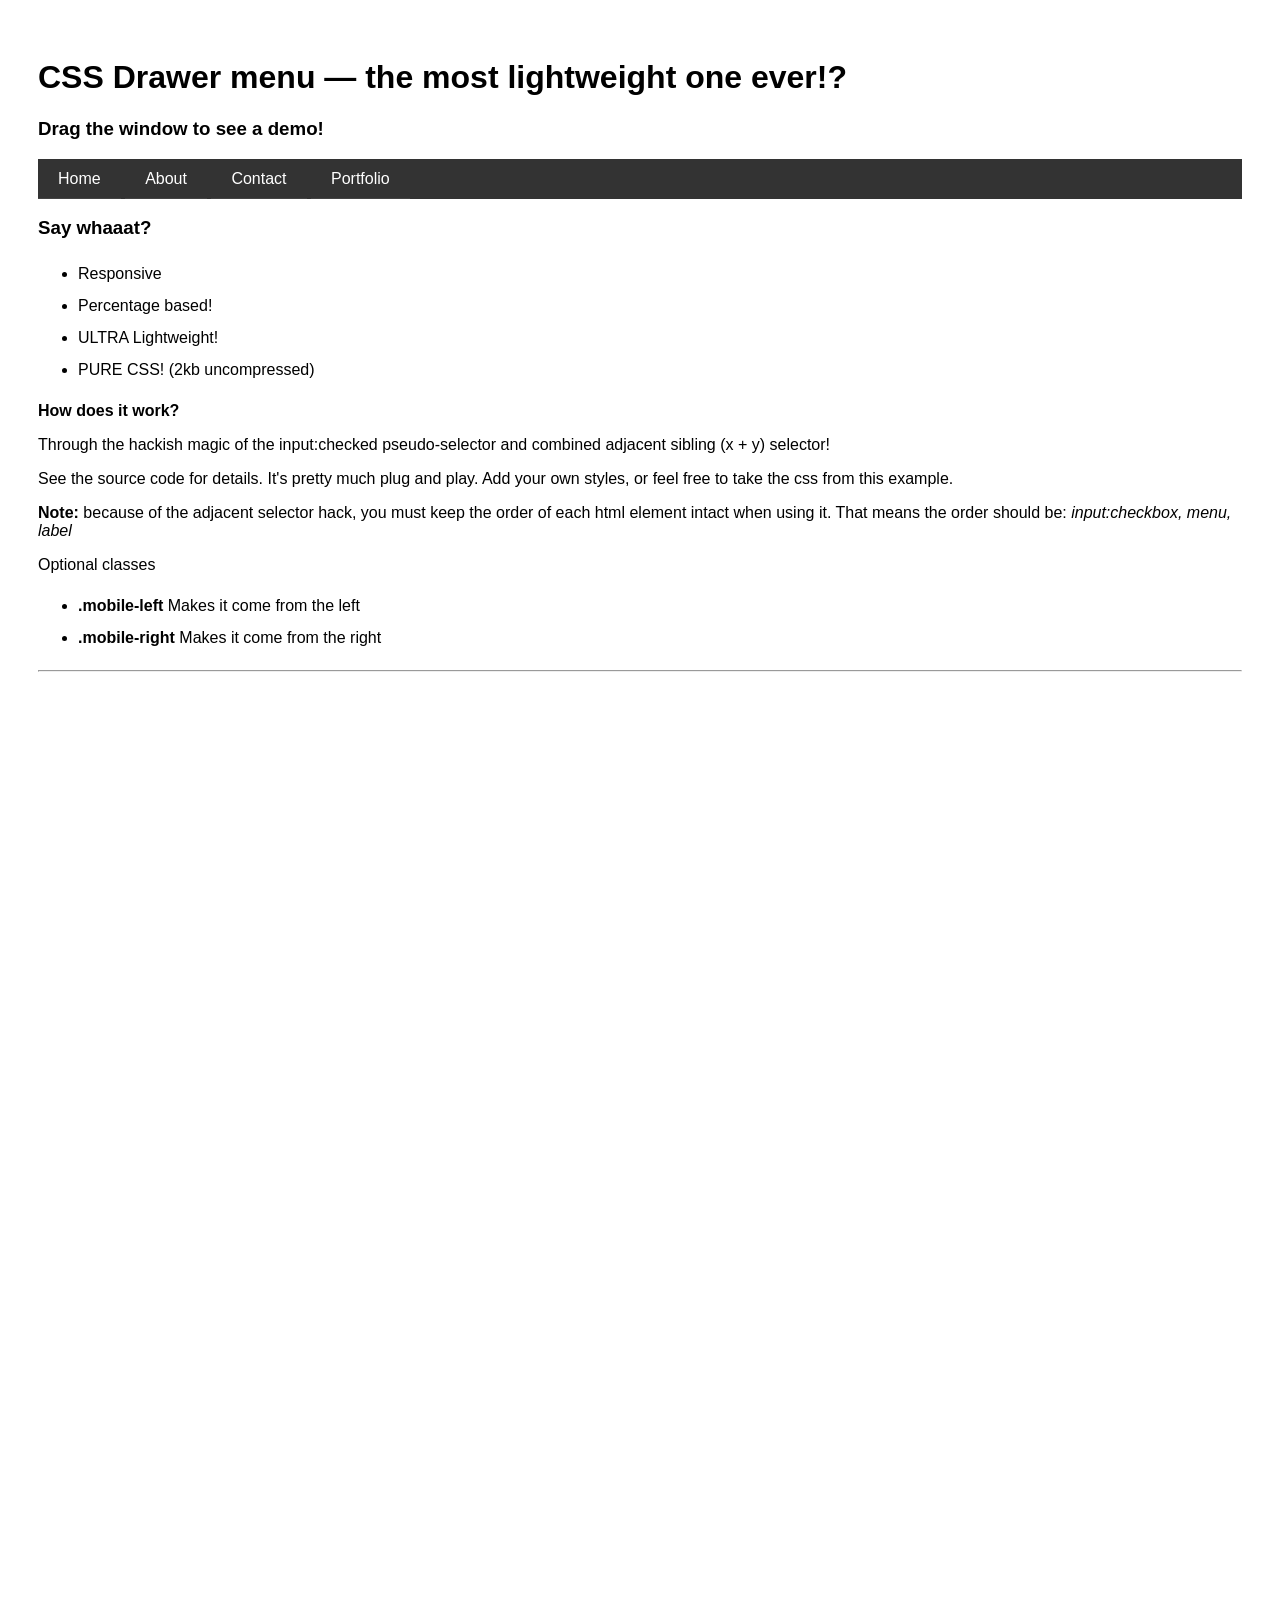
==== index.html @ 436bde03 "Bah... move files into top level for gh-pages" ====
<!doctype html>
<html>
<head>
    <title>CSS Drawer Menu</title>
    <link rel="stylesheet" type="text/css" href="menu.css">
    <style type="text/css">
    * {
        -moz-box-sizing: border-box;
        -webkit-box-sizing: border-box;
        box-sizing: border-box;
    }
    body {
        height: 2000px; /* Testing height */
        font-family: "Franklin Gothic Medium", "Franklin Gothic", "ITC Franklin Gothic", Arial, sans-serif;
        padding: 30px;
    }
    ul li {
        line-height: 2em;
    }
    /* OPTIONAL THEMING */
    .mobile-toggleable-menu {
        background-color: #333;
        color: #fff;
        display: block;
        width: 100%;
        height: 40px;
        padding: 0;
    }
    .mobmenu-toggle {
        background-color: orange;
        color: #fff;
        font-size: 35px;
        text-decoration: none;
        text-align: center;
        font-weight: bold;
        height: 50px;
        line-height: 50px;
    }
    .mobile-toggleable-menu li {
        display: inline-block;
        padding: 0;
        margin: 0;
        height: 40px;
        line-height: 40px;
    }
    .mobile-toggleable-menu li a {
        height: 100%;
        width: 100%;
        display: inline-block;
        border-bottom: 1px solid #444;
        text-decoration: none;
        color: #fff;
        padding: 0 20px;
    }
    .mobile-toggleable-menu li a:hover {
        background-color: #222;
        color: orange;
    }
    .mobmenu-toggle:hover {
        background-color: darkOrange;
    }
    @media screen and (max-width: 500px) {
        .mobile-toggleable-menu li {
            padding: 0;
            text-indent: 20px;
            display: block;
        }
        .mobile-toggleable-menu li a {
            display: block;
        }
        .mobile-menu-toggle-button:checked ~ .mobmenu-toggle {
            background-color: #000;
            color: orange;
            -webkit-transform: rotate(-180deg);
        }
    }
    </style>
</head>
<body>
    <h1>CSS Drawer menu &mdash; the most lightweight one ever!?</h1>
    <h3>Drag the window to see a demo!</h3>
    <nav>
        <input type="checkbox" id="mobile-menu-toggle" class="mobile-menu-toggle mobile-menu-toggle-button">
        <ul id="plain-menu" class="mobile-toggleable-menu mobile-left">
            <li><a href="#">Home</a></li>
            <li><a href="#">About</a></li>
            <li><a href="#">Contact</a></li>
            <li><a href="#">Portfolio</a></li>
        </ul>
        <label class="mobile-left mobmenu-toggle" for="mobile-menu-toggle">+</label>
    </nav>
    <h3>Say whaaat?</h3>
    <ul>
        <li>Responsive</li>
        <li>Percentage based!</li>
        <li>ULTRA Lightweight!</li>
        <li>PURE CSS! (2kb uncompressed)</li>
    </ul>
    <p><strong>How does it work?</strong></p>
    <p>Through the hackish magic of the input:checked pseudo-selector and combined adjacent sibling (x + y) selector!</p>
    <p>See the source code for details. It's pretty much plug and play. Add your own styles, or feel free to take the css from this example.</p>
    <p><strong>Note:</strong> because of the adjacent selector hack, you must keep the order of each html element intact when using it. That means the order should be: <em>input:checkbox, menu, label</em></p>
    <p>Optional classes</p>
    <ul>
        <li><strong>.mobile-left</strong> Makes it come from the left</li>
        <li><strong>.mobile-right</strong> Makes it come from the right</li>
    </ul>
</div>
<hr>
</body>
</html>
---- menu.css ----
.mobmenu-toggle {
    display: none;
}
.mobile-menu-toggle {
    left: -9999px;
    position: absolute;
    top: -9999px;
}
@media screen and (max-width: 480px) { /* <-- Adjust the breakpoints to your liking */
    .mobmenu-toggle,
    .mobile-menu-toggle-button,
    .mobile-toggleable-menu {
        top: 0;
        position: fixed;
        -webkit-transition: all 0.2s;
        -moz-transition: all 0.2s;
        -ms-transition: all 0.2s;
        -o-transition: all 0.2s;
        transition: all 0.2s;
    }
    .mobmenu-toggle {
        left: 0;
        margin: 0;
        display: inline-block;
        width: 15%;
        z-index: 999;
    }
    .mobmenu-toggle:hover {
        cursor: pointer;
    }
    .mobile-toggleable-menu {
        margin: 0;
        width: 85%;
        height: 100%;
        max-height: 100%;
        min-height: 100%;
        z-index: 998;
        overflow: hidden;
    }
    .mobile-toggleable-menu.mobile-left {
        left: -105%;
    }
    .mobile-toggleable-menu.mobile-right {
        right: -105%;
    }
    .mobile-menu-toggle-button:checked ~ .mobmenu-toggle.mobile-right {
        left: 0;
        right: auto;
    }
    .mobile-menu-toggle-button:checked ~ .mobmenu-toggle.mobile-left {
        left: auto;
        right: 0;
    }
    .mobile-menu-toggle-button:checked + .mobile-toggleable-menu.mobile-left {
        width: 85% !important;
        left: 0;
    }
    .mobile-menu-toggle-button:checked + .mobile-toggleable-menu.mobile-right {
        width: 85% !important;
        right: 0;
    }
}
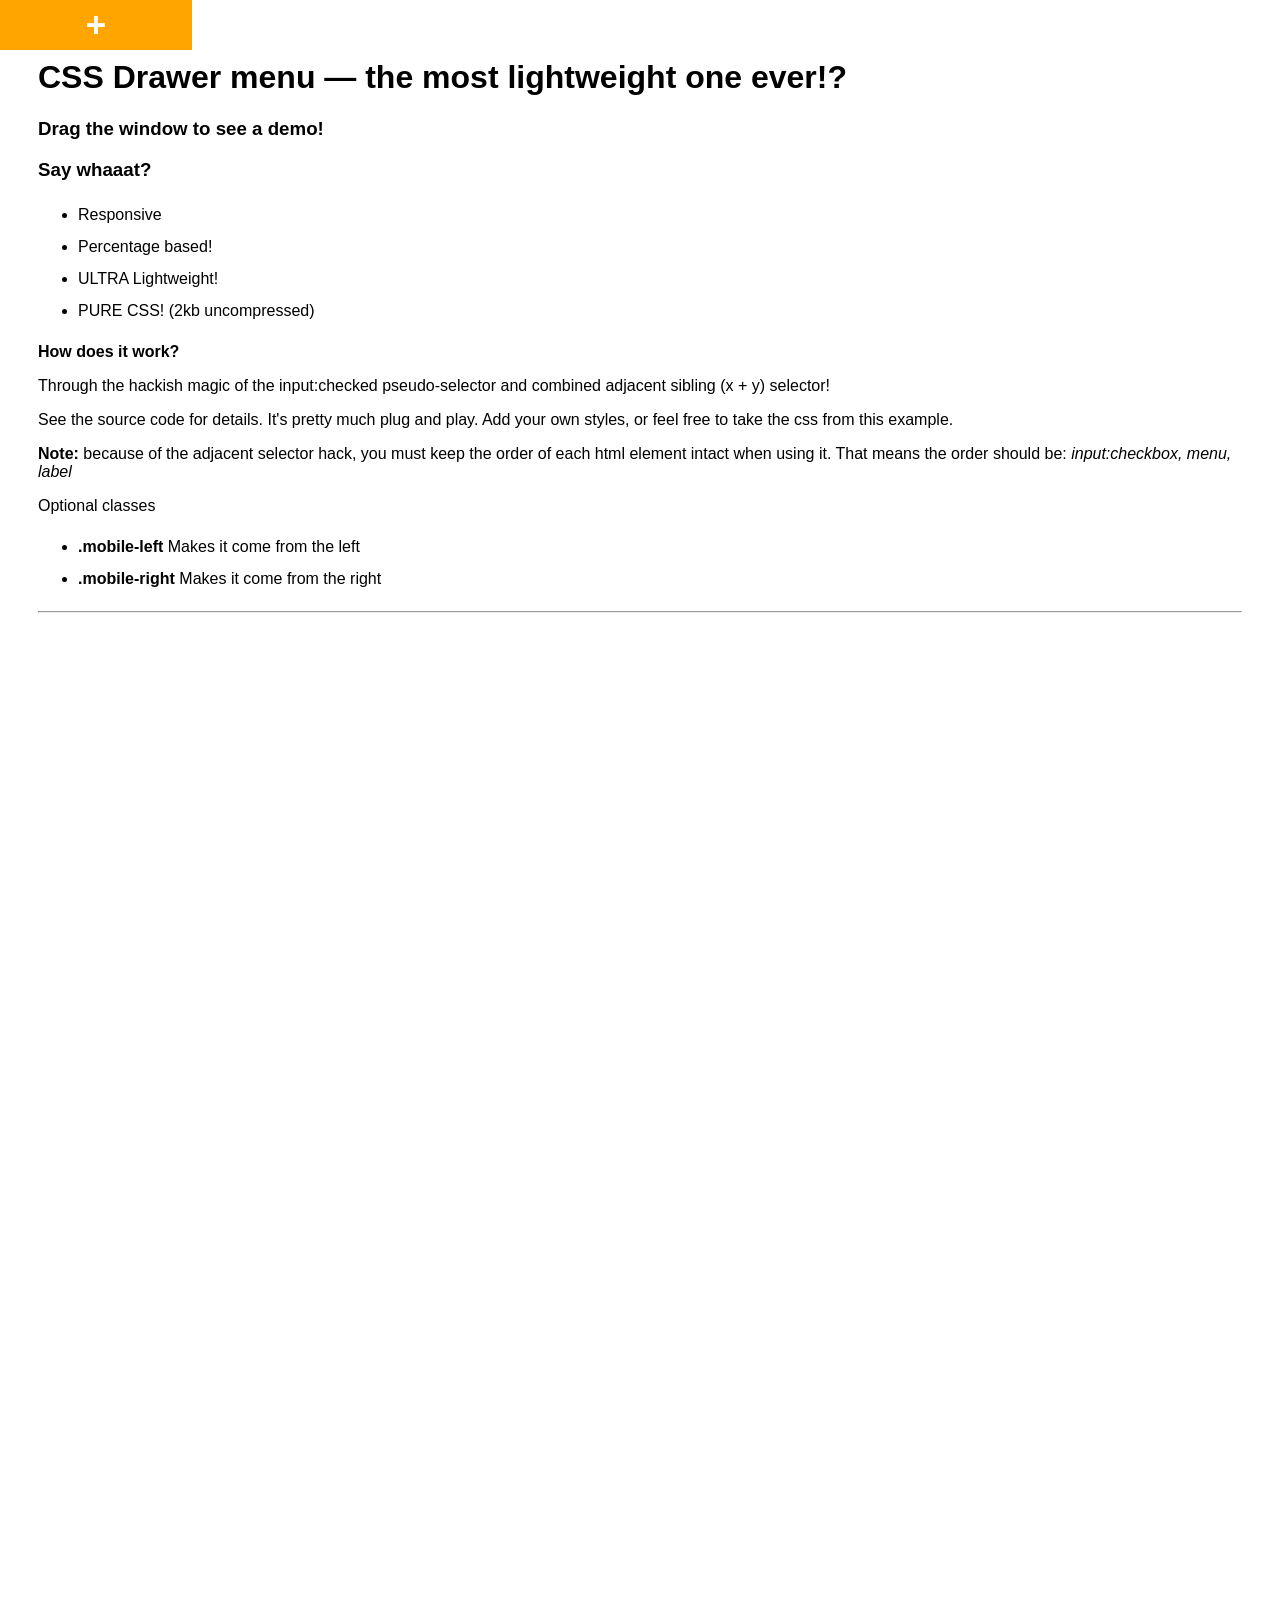
==== commit 0d09b1c0: "Add media query changes to demo and core file" ====
--- a/index.html
+++ b/index.html
@@ -59,7 +59,7 @@
     .mobmenu-toggle:hover {
         background-color: darkOrange;
     }
-    @media screen and (max-width: 500px) {
+    @media screen, handheld and (max-width: 500px) {
         .mobile-toggleable-menu li {
             padding: 0;
             text-indent: 20px;
--- a/menu.css
+++ b/menu.css
@@ -6,7 +6,7 @@
     position: absolute;
     top: -9999px;
 }
-@media screen and (max-width: 480px) { /* <-- Adjust the breakpoints to your liking */
+@media screen, handheld and (max-width: 480px) { /* <-- Adjust the breakpoints to your liking */
     .mobmenu-toggle,
     .mobile-menu-toggle-button,
     .mobile-toggleable-menu {
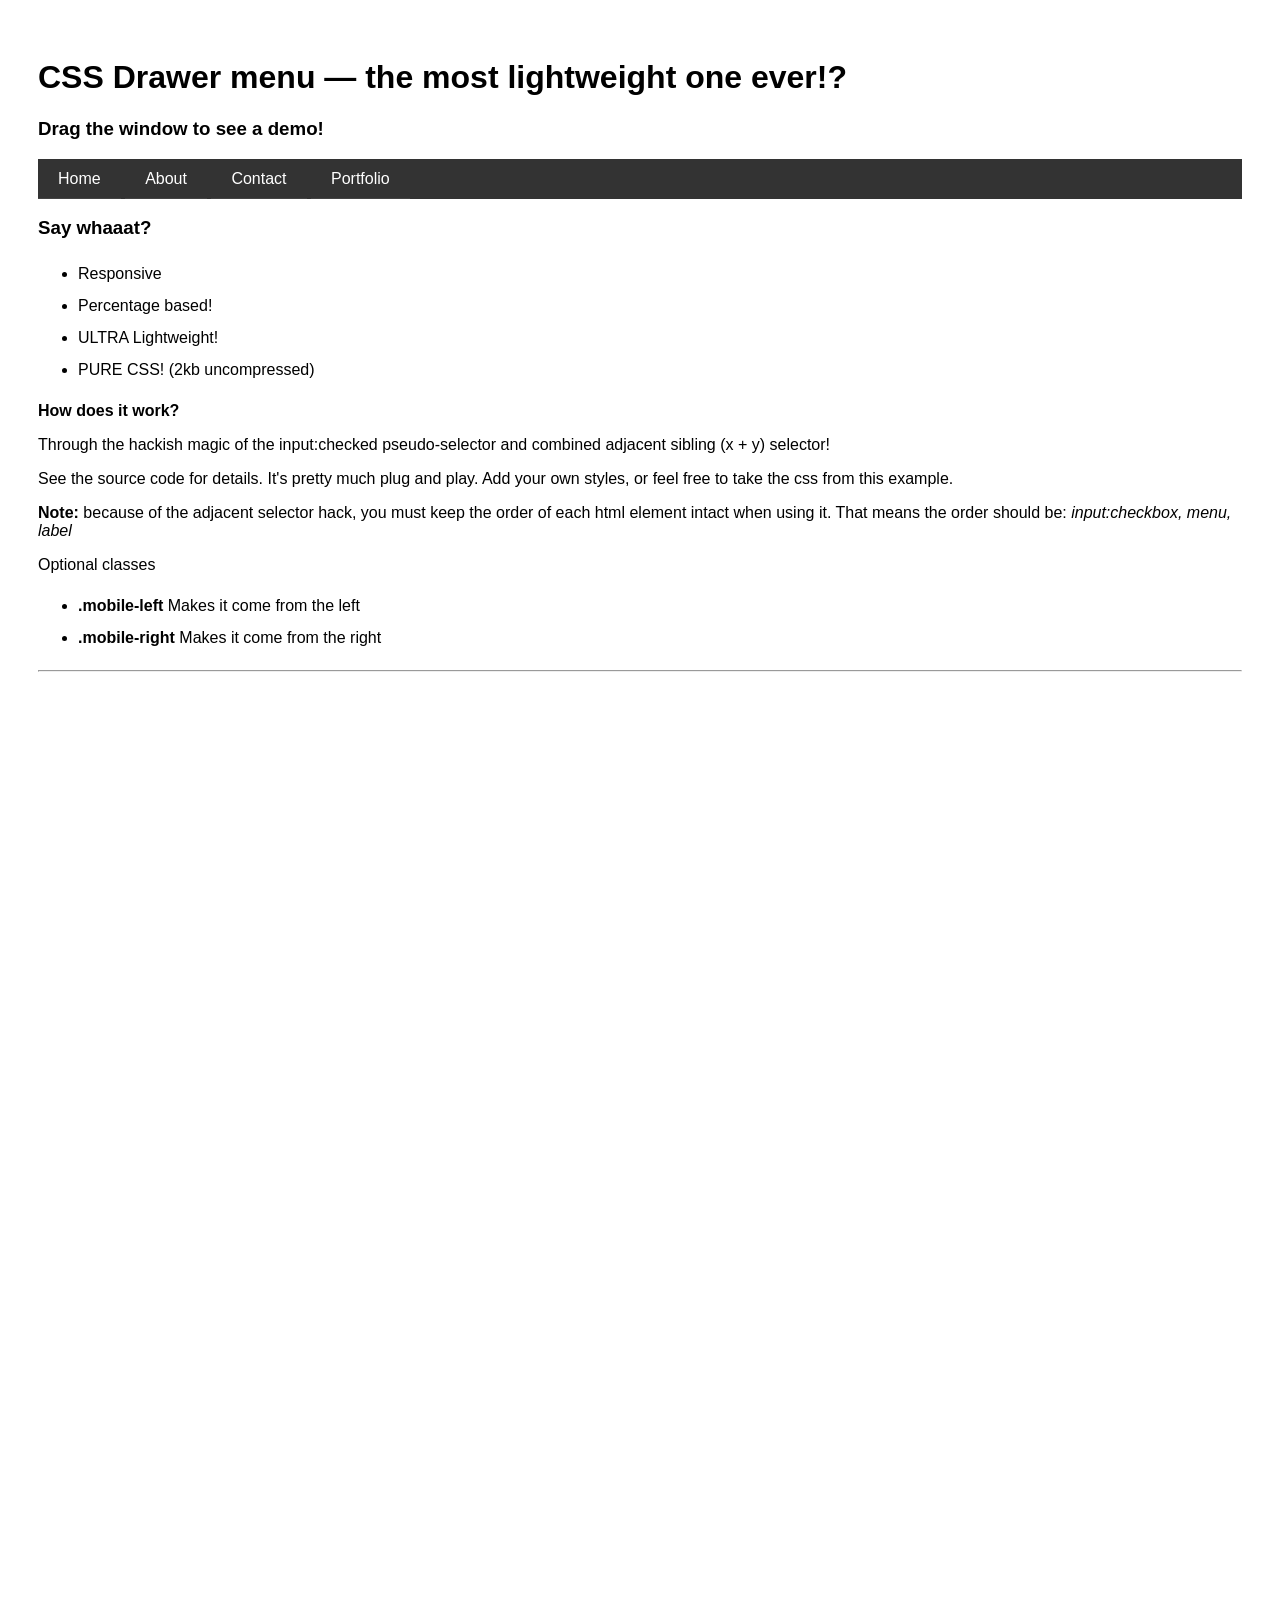
==== commit f684439c: "Simplify media queries, derp" ====
--- a/index.html
+++ b/index.html
@@ -59,7 +59,7 @@
     .mobmenu-toggle:hover {
         background-color: darkOrange;
     }
-    @media screen, handheld and (max-width: 500px) {
+    @media handheld, (max-width: 500px) {
         .mobile-toggleable-menu li {
             padding: 0;
             text-indent: 20px;
--- a/menu.css
+++ b/menu.css
@@ -6,7 +6,7 @@
     position: absolute;
     top: -9999px;
 }
-@media screen, handheld and (max-width: 480px) { /* <-- Adjust the breakpoints to your liking */
+@media handheld, (max-width: 480px) { /* <-- Adjust the breakpoints to your liking */
     .mobmenu-toggle,
     .mobile-menu-toggle-button,
     .mobile-toggleable-menu {
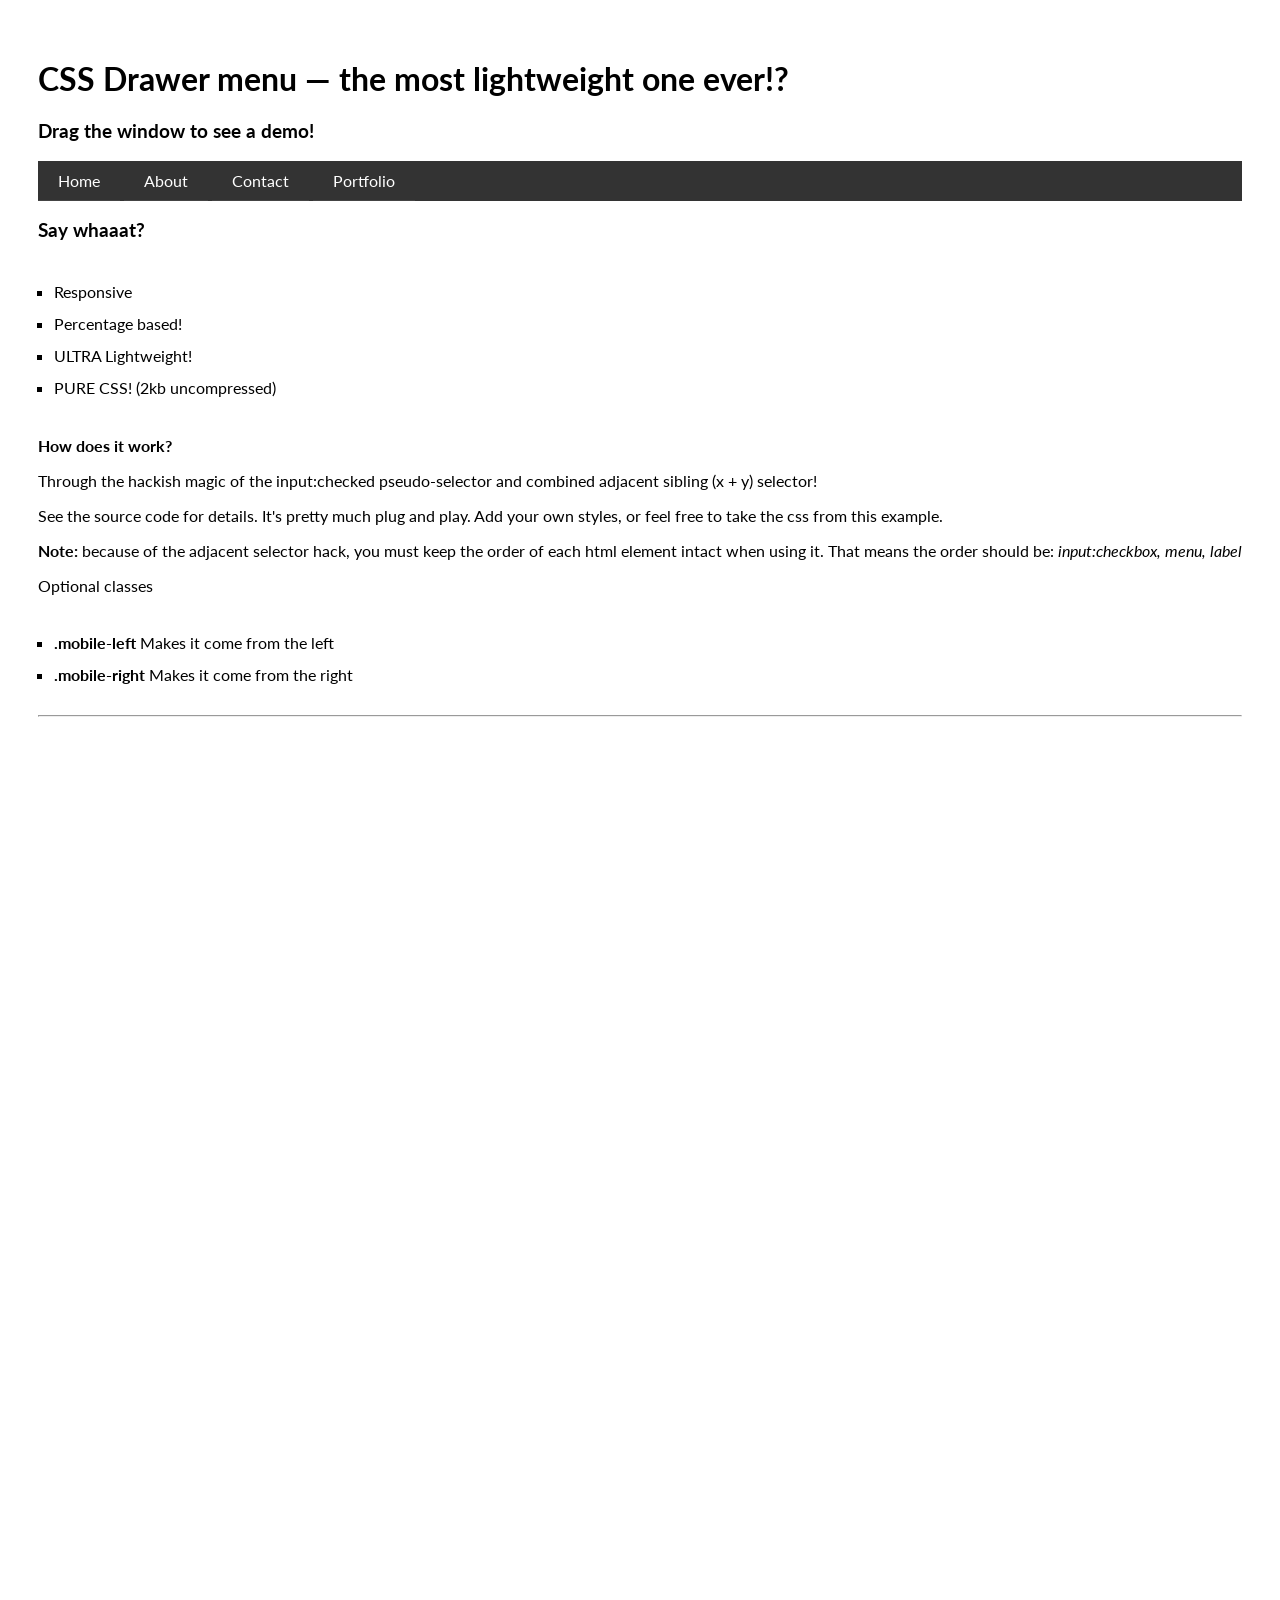
==== commit 8290cd95: "Add some styling to page, add screen to media query" ====
--- a/index.html
+++ b/index.html
@@ -2,6 +2,7 @@
 <html>
 <head>
     <title>CSS Drawer Menu</title>
+    <link href='http://fonts.googleapis.com/css?family=Lato:400,700,700italic' rel='stylesheet' type='text/css'>
     <link rel="stylesheet" type="text/css" href="menu.css">
     <style type="text/css">
     * {
@@ -11,11 +12,16 @@
     }
     body {
         height: 2000px; /* Testing height */
-        font-family: "Franklin Gothic Medium", "Franklin Gothic", "ITC Franklin Gothic", Arial, sans-serif;
+        font-family: 'Lato', sans-serif;
         padding: 30px;
+    }
+    ul {
+        margin: 0;
+        padding: 1em;
     }
     ul li {
         line-height: 2em;
+        list-style: square;
     }
     /* OPTIONAL THEMING */
     .mobile-toggleable-menu {
@@ -59,15 +65,7 @@
     .mobmenu-toggle:hover {
         background-color: darkOrange;
     }
-    @media handheld, (max-width: 500px) {
-        .mobile-toggleable-menu li {
-            padding: 0;
-            text-indent: 20px;
-            display: block;
-        }
-        .mobile-toggleable-menu li a {
-            display: block;
-        }
+    @media handheld, screen and (max-width: 500px) {
         .mobile-menu-toggle-button:checked ~ .mobmenu-toggle {
             background-color: #000;
             color: orange;
@@ -105,7 +103,6 @@
         <li><strong>.mobile-left</strong> Makes it come from the left</li>
         <li><strong>.mobile-right</strong> Makes it come from the right</li>
     </ul>
-</div>
-<hr>
+    <hr>
 </body>
 </html>
--- a/menu.css
+++ b/menu.css
@@ -6,7 +6,7 @@
     position: absolute;
     top: -9999px;
 }
-@media handheld, (max-width: 480px) { /* <-- Adjust the breakpoints to your liking */
+@media handheld, screen and (max-width: 480px) { /* <-- Adjust the breakpoints to your liking */
     .mobmenu-toggle,
     .mobile-menu-toggle-button,
     .mobile-toggleable-menu {
